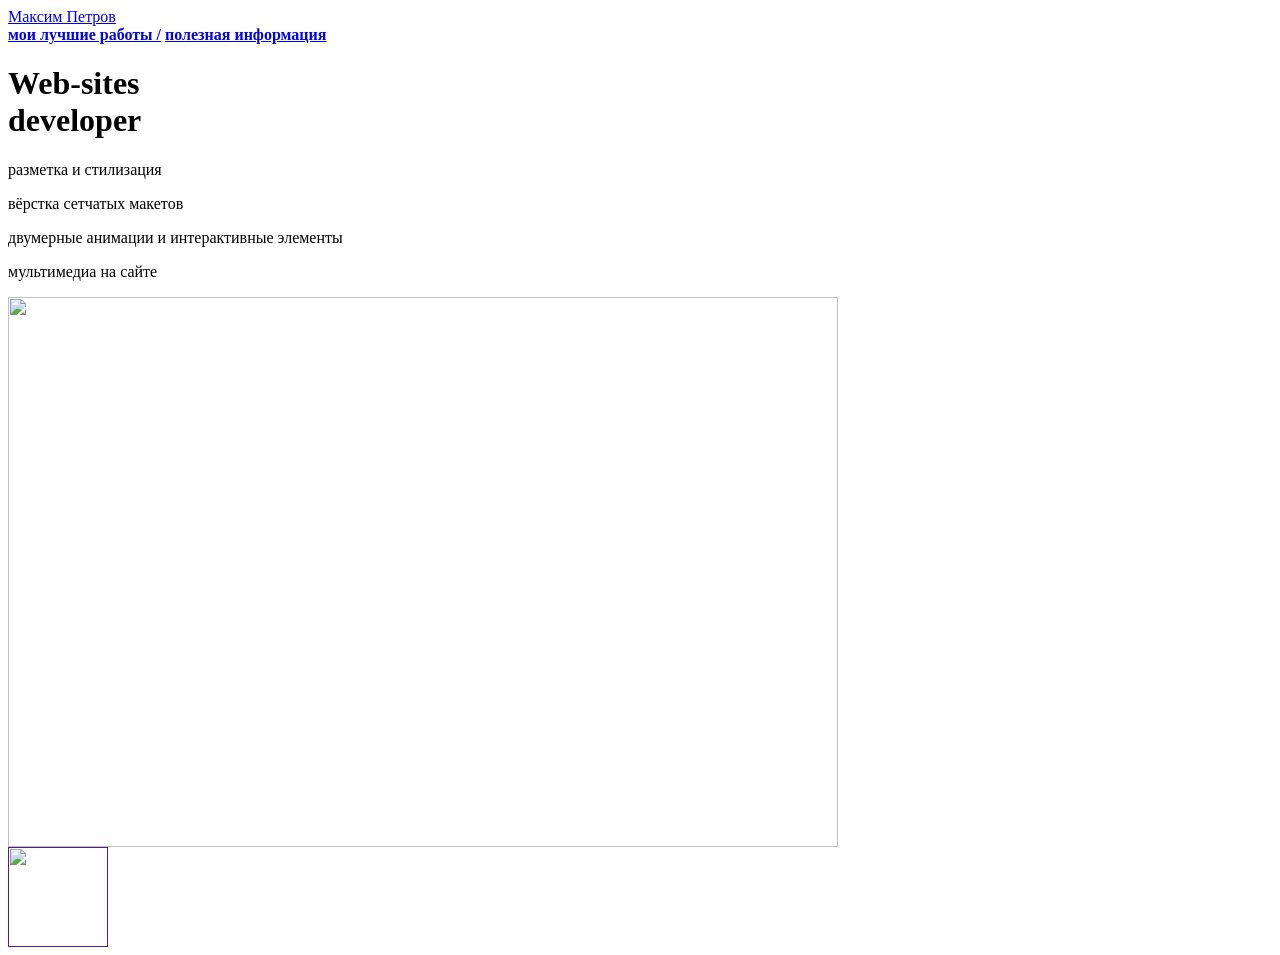
==== index.html @ 2c8e593b "Create index.html" ====
<html>
  <head>
    <title>Максим Петров</title>
    <link rel="stylesheet" href="style.css"/>
  </head>
  <body>
    <header>
      <a class="link-header" href="petrov.html">Максим Петров</a>
    </header>
    <main>
      <nav>
        <a class="link-nav" href="mysites.html"><b>мои лучшие работы /</b></a>
        <a class="link-nav" href="info.html"><b>полезная информация</b></a>
      </nav>
      <h1>Web-sites<br/> developer</h1>
      <div class="words">
      <p>разметка и стилизация</p>
      <p>вёрстка сетчатых макетов</p>
      <p>двумерные анимации и интерактивные элементы</p>
      <p>мультимедиа на сайте</p>
      </div>
      <img src="https://learn.algoritmika.org/uploads/2021/04/carousel-1684591_0_1618254197.svg" width="830px" height="550px"/>
    </main>
    <footer>
      <a class="social" href=""><img src="https://learn.algoritmika.org/uploads/2021/04/Group%201_0_1618254571.png" width="100px" height="100px"/></a>
    </footer>
  </body>
</html>
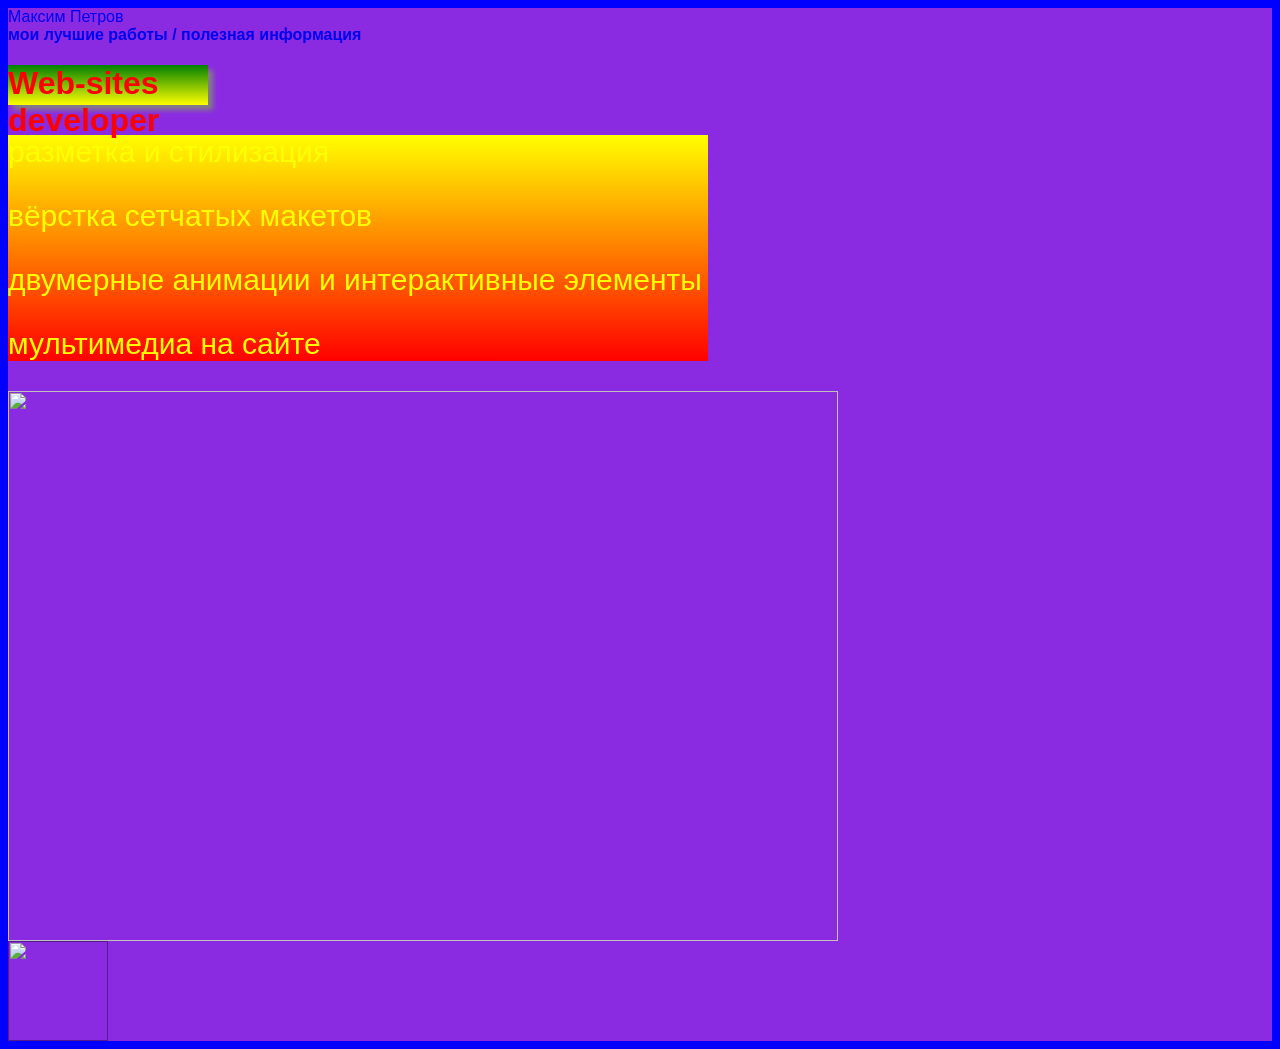
==== commit 935afddf: "Update index.html" ====
--- a/index.html
+++ b/index.html
@@ -2,6 +2,7 @@
   <head>
     <title>Максим Петров</title>
     <link rel="stylesheet" href="style.css"/>
+    <meta name="google-site-verification" content="nuQIVWGraa6gR0EdZy-9zUPGRlN5AUNKsghDTpvnyNo" />
   </head>
   <body>
     <header>
--- a/style.css
+++ b/style.css
@@ -0,0 +1,56 @@
+body {
+    font-family: sans-serif;
+}
+h1{
+    color:red;
+    box-shadow:5px 5px 5px 0 gray;
+    width: 20px;
+    height:40px;
+}
+.Lev{
+   border:4px dotted blue;
+   width:500px;height: 140зчx;
+   background-color:aqua;
+   font-size:29px;
+}
+li{
+    text-align:100px;
+    color:black;
+}
+
+.Skate:hover{
+    transform: translateY(50px);
+}
+
+
+body {
+    font-family: sans-serif;
+}
+html{
+    background-color: blue;
+}
+body{
+    background-color: blueviolet;
+}
+div{
+    color:yellow;
+}
+a{
+    text-decoration:none;
+}
+
+body {
+    font-family: sans-serif;
+}
+h1{
+    background-image: linear-gradient(green, yellow);
+    width: 200px;
+}
+.words{
+    background-image:linear-gradient(yellow,red);
+    font-size:30px;
+    width:700px;
+   
+
+}
+
